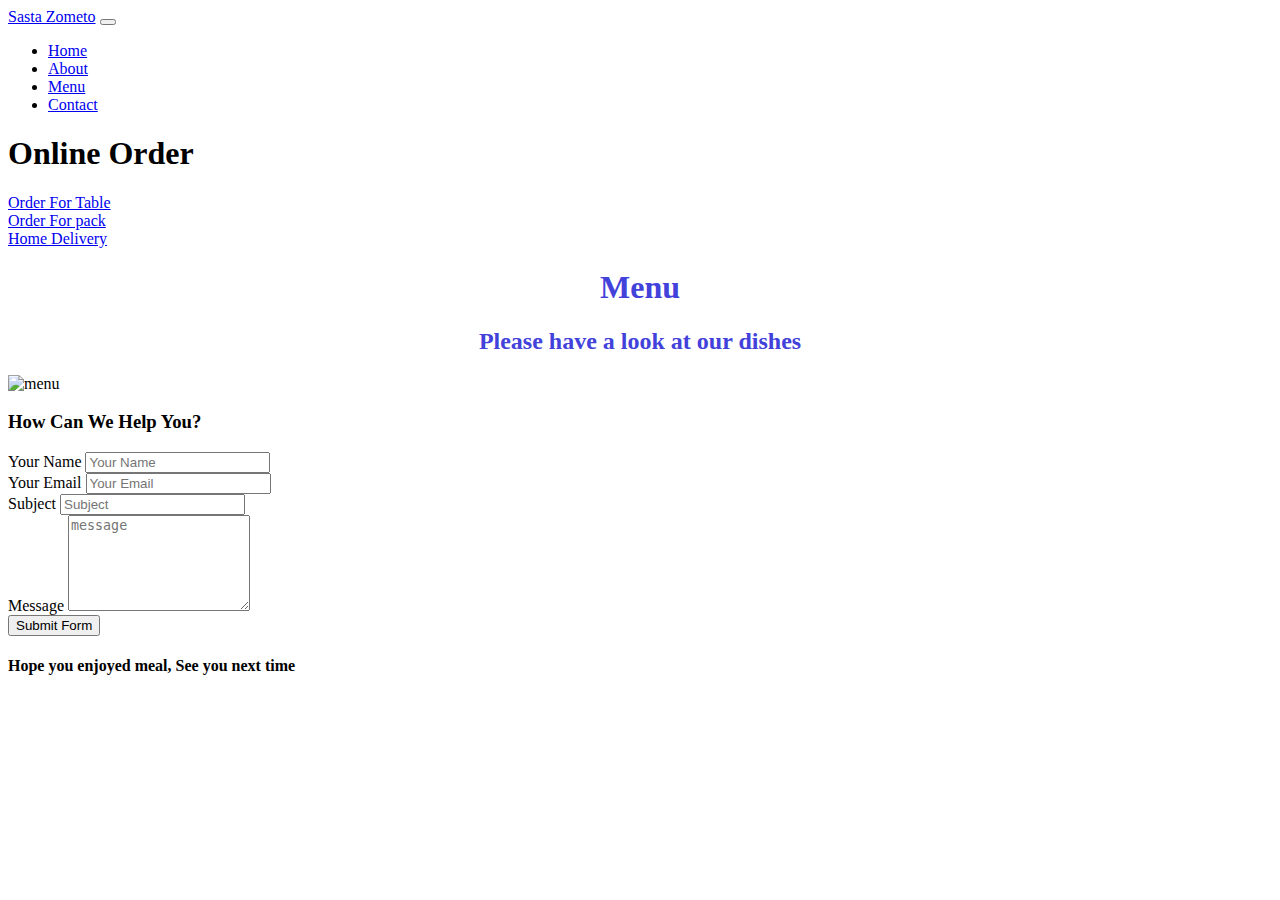
==== templates/index.html @ eba28ea7 "Add files via upload" ====
<!DOCTYPE html>
<html lang="en">
  <head>
    <meta charset="UTF-8" />
    <meta name="viewport" content="width=device-width, initial-scale=1.0" />
    <title>Bootstrap 5 - Transparent Navbar</title>
    <link href="https://cdn.jsdelivr.net/npm/bootstrap@5.0.2/dist/css/bootstrap.min.css" rel="stylesheet" integrity="sha384-EVSTQN3/azprG1Anm3QDgpJLIm9Nao0Yz1ztcQTwFspd3yD65VohhpuuCOmLASjC" crossorigin="anonymous">
    <link rel="stylesheet" href="static\CSS\style.css">
    <style>
     .img-1 img{
       width:100%;
       
    }
    .img-2 {
      background-image: url({{url_for('static' , filename = "img\bg.jfif")}});
        
    }
    .img-3 {
      background-image: url("static\img\bg_3.jpeg");
        
    }
    </style>
  </head>
  <body>
    <!-- Navbar  -->
    <div class="home">
    <nav class="navbar fixed-top navbar-expand-lg navbar-dark p-md-3">
      <div class="container">
        <a class="navbar-brand" href="#">Sasta Zometo</a>
        <button
          class="navbar-toggler"
          type="button"
          data-bs-toggle="collapse"
          data-bs-target="#navbarNav"
          aria-controls="navbarNav"
          aria-expanded="false"
          aria-label="Toggle navigation"
        >
          <span class="navbar-toggler-icon"></span>
        </button>

        <div class="collapse navbar-collapse" id="navbarNav">
          <div class="mx-auto"></div>
          <ul class="navbar-nav">
            <li class="nav-item">
              <a class="nav-link text-white" href="#home">Home</a>
            </li>
            <li class="nav-item">
              <a class="nav-link text-white" href="#about">About</a>
            </li>
            <li class="nav-item">
              <a class="nav-link text-white" href="#menu">Menu</a>
            </li>
            <li class="nav-item">
              <a class="nav-link text-white" href="#ContactUs">Contact</a>
            </li>
          </ul>
        </div>
      </div>
    </nav>
    
    <!-- Banner Image  -->
    <div id="home" class="banner-image w-100 vh-100 d-flex justify-content-center align-items-center" >
    <div class="content text-center">
      <h1 class="text-white">Online Order</h1>
    </div>
  </div>
</div>
<section class="hello">
  <div class="cart">
   <div class="image img-1"></div>
   <a href = "/order">Order For Table</a>
       <!-- <p>Lorem ipsum dolor sit amet consectetur, adipisicing elit. Dolor rem dicta, assumenda voluptatibus iusto porro. Praesentium debitis voluptatibus nihil iure.</p> -->
   </div>

   <div class="cart">
   <div class="image img-2">
    
   </div>
   <a href = "/order">Order For pack</a>
       <!-- <p>Lorem ipsum dolor sit, amet consectetur adipisicing elit. Illum excepturi possimus eveniet quasi, quae exercitationem aliquid doloribus mollitia quas aut.</p> -->
   </div>

   <div class="cart">
   <div class="image img-3"></div>
   <a href = "/order">Home Delivery</a>
       <!-- <p>Lorem ipsum dolor sit amet consectetur adipisicing elit. Laborum eius atque perferendis tenetur doloribus soluta iure quod consequuntur ducimus reiciendis!</p> -->
   </div>
</section>

  <div class="menu" id = "menu">
    <h1  style = "text-align: center; color:rgb(66, 66, 219);"> Menu</h1>
    <h2  style = "text-align: center; color:rgb(66, 66, 219); font-family: cursive;">Please have a look at our dishes</h2>
      <img src="static\img\final_Menu.jpg" alt="menu" width = "100%">
  </div>

  <div class="mt-5 conatiner">
    <div class="text-center">
        <h3 class="text-primary">How Can We Help You?</h3>
      
    </div>
    <div class=" d-flex align-items-center justify-content-center">
        <div class="bg-white col-md-4">
            <div class="p-4 rounded shadow-md">
                <div>
                    <label for="name" class="form-label">Your Name</label>
                    <input type="text" name="name" class="form-control" placeholder="Your Name" required>
                </div>
                <div class="mt-3">
                    <label for="email" class="form-label">Your Email</label>
                    <input type="text" name="email" class="form-control" placeholder="Your Email" required>
                </div class="mt-3">
                <div class="mt-3">
                    <label for="subject" class="form-label">Subject</label>
                    <input type="text" name="subject" class="form-control" placeholder="Subject" required>
                </div>
                <div class="mt-3 mb-3">
                    <label for="message" class="form-label">Message</label>
                    <textarea name="message" cols="20" rows="6" class="form-control"
                        placeholder="message"></textarea>
                </div>
                <button class="btn btn-primary">
                    Submit Form
                </button>
            </div>
        </div>
    </div>
</div>
</div>
    
      <!-- <form action="">
          <div class="form">
              <label for="name">Name: </label>
              <input type="text" name="name" id="name" placeholder="Enter your name">
          </div>
          <div class="form">
              <label for="name">Email: </label>
              <input type="email" name="name" id="email" placeholder="Enter your email">
          </div>
          <div class="form">
              <label for="name">Phone Number: </label>
              <input type="phone" name="name" id="phone" placeholder="Enter your phone">
          </div>
          <div class="form">
              <label for="name">Message: </label>
              <textarea name="message" id="message" cols="20" rows=""></textarea>
          </div>
      </form> -->
  </div>
</section>
<section class="footer">
   <h4>Hope you enjoyed meal, See you next time</h4>
</section>






















    <!-- Main Content Area -->

    <script src="js/bootstrap.bundle.min.js"></script>
    <script type="text/javascript">
      var nav = document.querySelector('nav');

      window.addEventListener('scroll', function () {
        if (window.pageYOffset > 100) {
          nav.classList.add('bg-dark', 'shadow');
        } else {
          nav.classList.remove('bg-dark', 'shadow');
        }
      });
    </script>

    <!-- Optional JavaScript; choose one of the two! -->

    <!-- Option 1: Bootstrap Bundle with Popper -->
    <script src="https://cdn.jsdelivr.net/npm/bootstrap@5.0.2/dist/js/bootstrap.bundle.min.js" integrity="sha384-MrcW6ZMFYlzcLA8Nl+NtUVF0sA7MsXsP1UyJoMp4YLEuNSfAP+JcXn/tWtIaxVXM" crossorigin="anonymous"></script>

    <!-- Option 2: Separate Popper and Bootstrap JS -->
    <!--
    <script src="https://cdn.jsdelivr.net/npm/@popperjs/core@2.9.2/dist/umd/popper.min.js" integrity="sha384-IQsoLXl5PILFhosVNubq5LC7Qb9DXgDA9i+tQ8Zj3iwWAwPtgFTxbJ8NT4GN1R8p" crossorigin="anonymous"></script>
    <script src="https://cdn.jsdelivr.net/npm/bootstrap@5.0.2/dist/js/bootstrap.min.js" integrity="sha384-cVKIPhGWiC2Al4u+LWgxfKTRIcfu0JTxR+EQDz/bgldoEyl4H0zUF0QKbrJ0EcQF" crossorigin="anonymous"></script>
    -->
  </body>
</html>
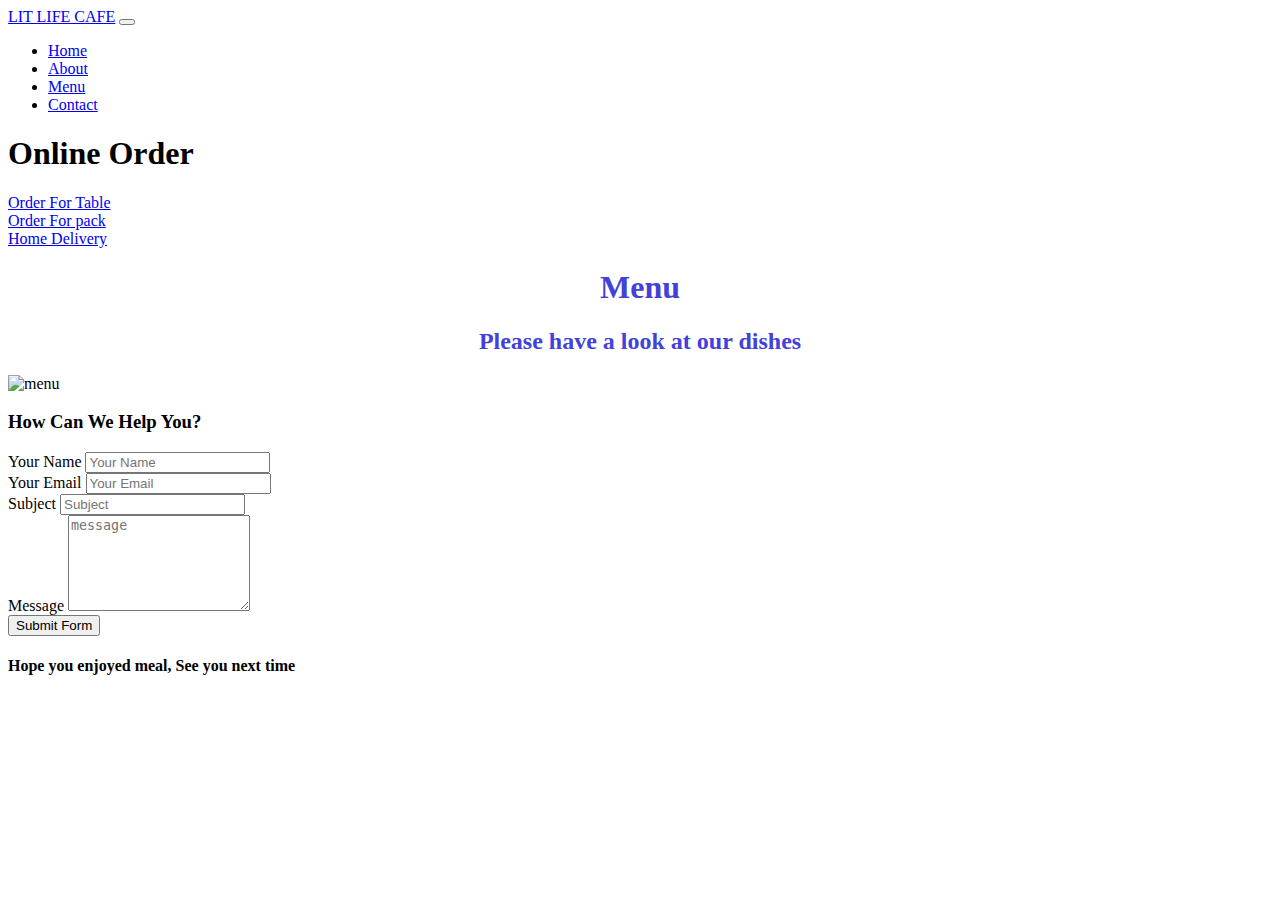
==== commit c2e3fb72: "Update index.html" ====
--- a/templates/index.html
+++ b/templates/index.html
@@ -26,7 +26,7 @@
     <div class="home">
     <nav class="navbar fixed-top navbar-expand-lg navbar-dark p-md-3">
       <div class="container">
-        <a class="navbar-brand" href="#">Sasta Zometo</a>
+        <a class="navbar-brand" href="#">LIT LIFE CAFE</a>
         <button
           class="navbar-toggler"
           type="button"
@@ -199,4 +199,4 @@
     <script src="https://cdn.jsdelivr.net/npm/bootstrap@5.0.2/dist/js/bootstrap.min.js" integrity="sha384-cVKIPhGWiC2Al4u+LWgxfKTRIcfu0JTxR+EQDz/bgldoEyl4H0zUF0QKbrJ0EcQF" crossorigin="anonymous"></script>
     -->
   </body>
-</html>+</html>
